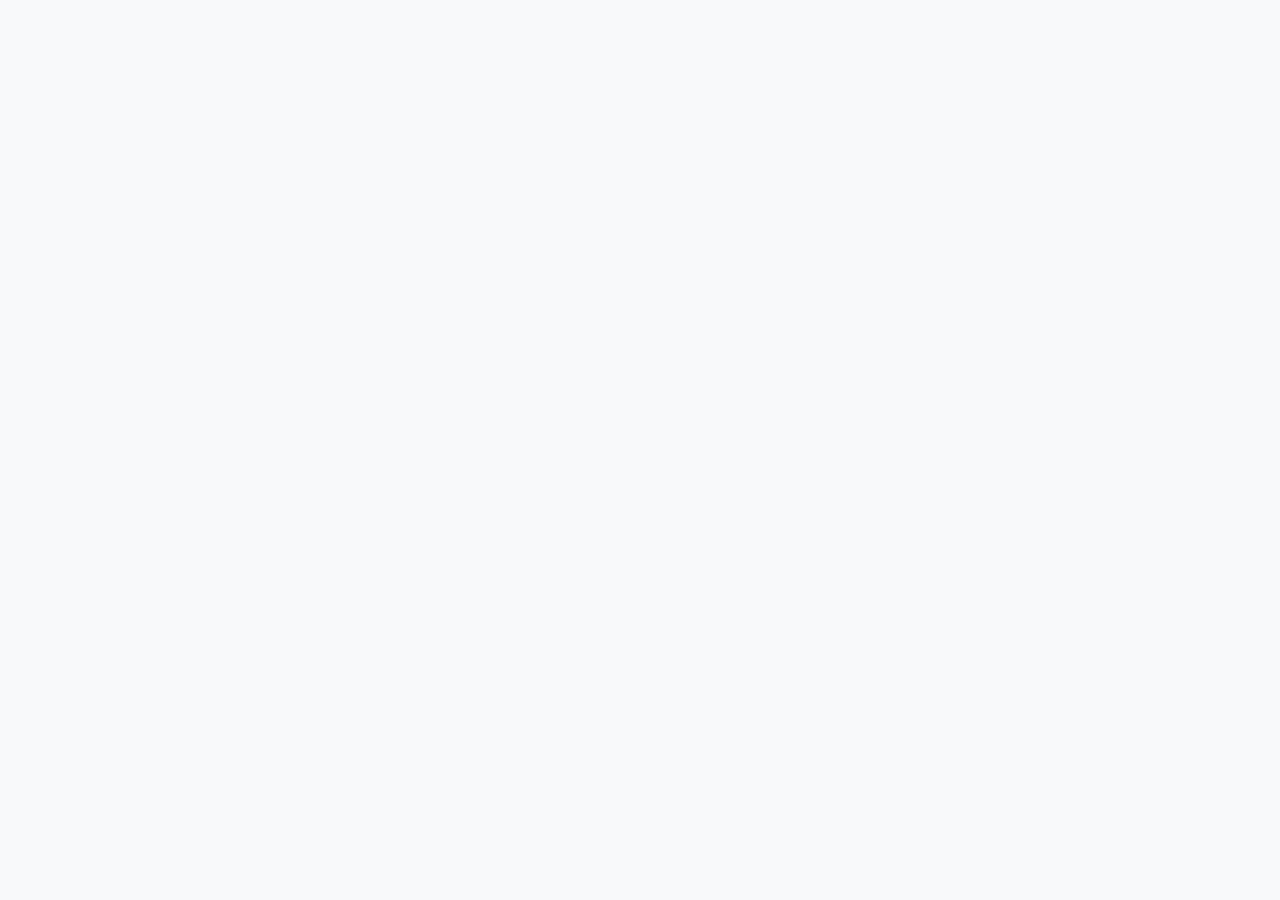
==== wwr/index.html @ 6f02e4f3 "linked css" ====
<!DOCTYPE html>
<html lang="en-US">
<head>
    <meta charset="UTF-8">
    <meta name="viewport" content="width=device-width, initial-scale=1.0">
    <title>Document</title>
    <link rel="stylesheet" href="styles/rafting.css">
</head>
<body>
    
</body>
</html>
---- wwr/styles/rafting.css ----
:root {
    --primary-color: #1b4332;
    --secondary-color: #2a9d8f;
    --accent1-color: #333333;
    --accent2-color: #F8F9FA;
    --heading-font: "Times New Roman", "Georgia", serif;
    --body-font: Arial, Helvetica, sans-serif;
}

* {
    margin: 0;
    padding: 0;
    box-sizing: border-box;
}

body {
    font-family: var(--body-font);
    color: var(--accent1-color);
    background-color: var(--accent2-color);
}

header, main, footer {
    width: 840px;
    margin: 0 auto;
}

header {
    display: grid;
    grid-template-columns: auto 1fr;
    align-items: center;
    padding: 10px 20px;
    justify-content: space-between;
    background-color: var(--primary-color);
    color: var(--accent2-color);
}

h1, h2 {
    font-family: var(--heading-font);
    color: var(--primary-color);
    margin-top: 60px; 
}


.hero{
    position: relative;
}

.hero img {
    display: block;
    width: 100%;
    height: auto;
}

.hero h1 {
    position: absolute;
    text-align: center;
    padding: 10px;
    font-family: var(--heading-font);
    color: var(--primary-color);
    margin-top: 5px;
}

.hero article {
    position: absolute;
    bottom: -350px;
    left: 20px;
    right: 20px;
    background-color: rgba(255, 255, 255, 0);
    color: black;
}

 .hero article img {
    float: right;
    width: 100px;
}

.gallery {
    display: flex;
    align-items: flex-end;
    text-align: center;
    justify-content: space-between;
}

figure img {
    width: 150px;
}

nav, p, section, article {
    margin: 16px 0;
    padding: 8px
}

nav {
    display: flex;
    justify-content: space-evenly;
}

nav a {
    color: white;
}

nav a:hover {
    color: var(--secondary-color);
}

p {
    color: var(--accent1-color);
}

iframe {
    border: 0;
}

form {
    border: none;
    padding: 10px;
    background-color: white;
}

form div {
    margin-top: 15px;
}

button {
    margin-top: 10px;
    background-color: var(--secondary-color);
    color: #111;
}

button:hover {
    background-color: var(--primary-color);
}

.team img {
    display: flex;
    align-items: flex-end;
    text-align: center;
    justify-content: space-between;
}

footer {
    width: 100px;
    position: relative; 
    display: flex;
    justify-content: space-between;
    align-items: center;
    padding: 15px 20px;
    background-color: var(--primary-color);
    color: var(--accent2-color);
}

footer a {
    color: white;
}

footer p {
    color: white;
}

footer nav {
    margin: 0;
}

.socialmedia a {
    text-decoration: none;
}

.socialmedia img {
    width: 30px;
    height: 30px;
    margin: auto;
}
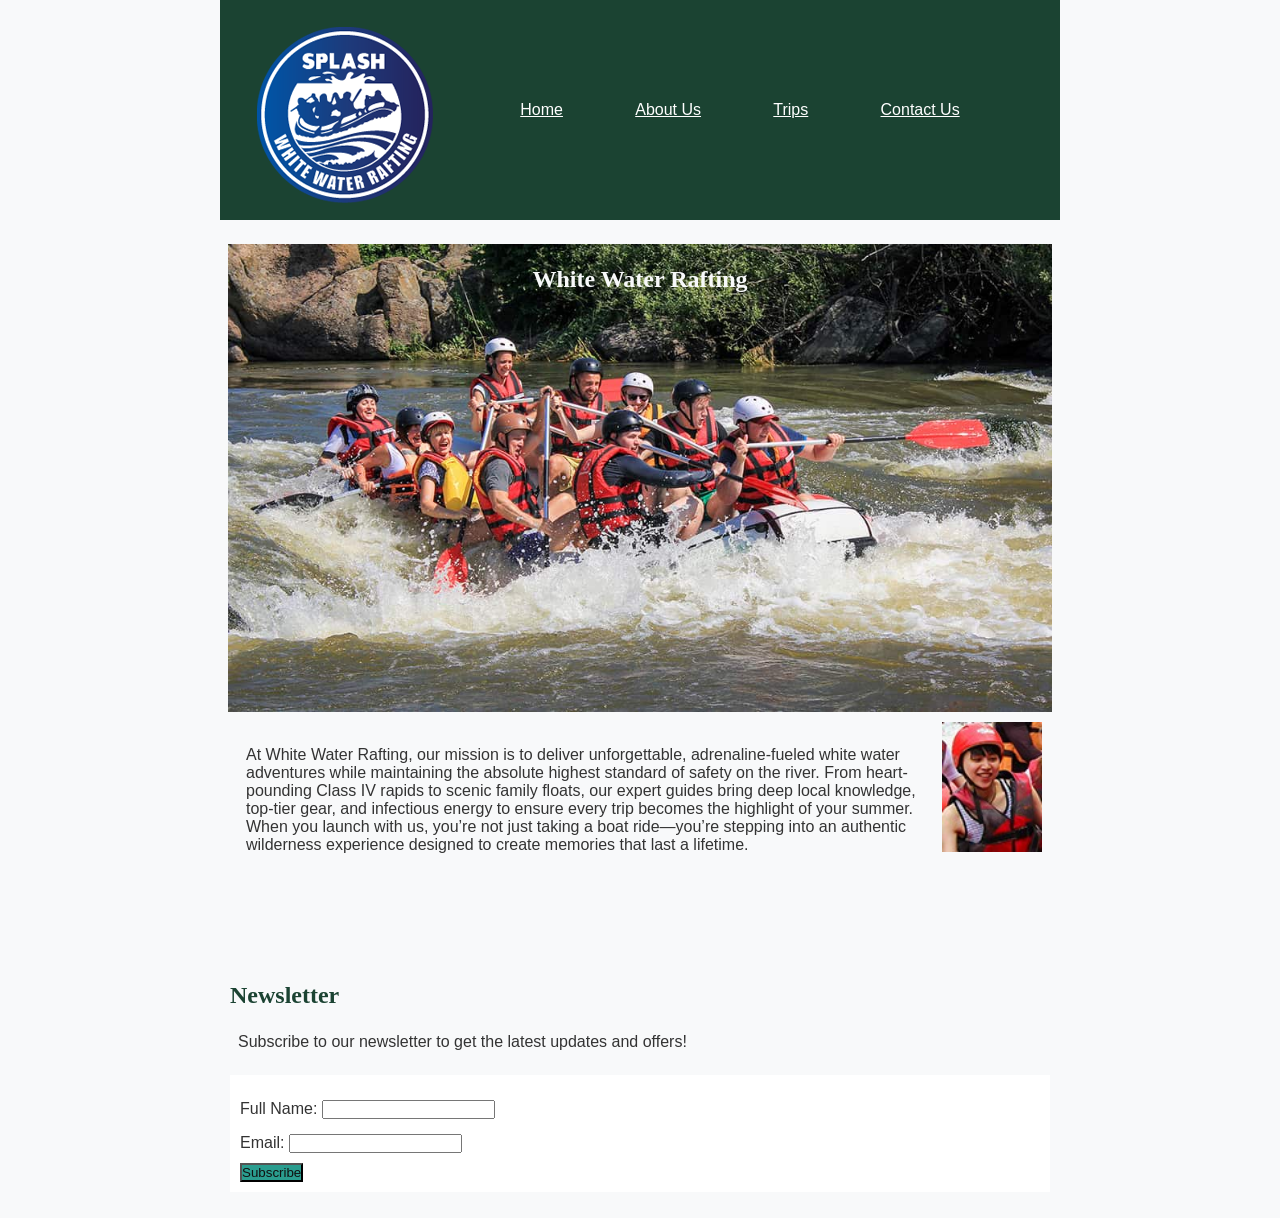
==== commit f1d9e8e5: "Finished both index and trip sites" ====
--- a/wwr/index.html
+++ b/wwr/index.html
@@ -3,10 +3,43 @@
 <head>
     <meta charset="UTF-8">
     <meta name="viewport" content="width=device-width, initial-scale=1.0">
-    <title>Document</title>
+    <title>Home Page</title>
     <link rel="stylesheet" href="styles/rafting.css">
 </head>
 <body>
-    
+    <header>
+        <img src="images/new-rafting-logo.png" alt="White Water Rafting company logo featuring stylized text in blue and white with flowing water wave design elements">
+        <nav>
+            <a href="index.html">Home</a>
+            <a href="about.html">About Us</a>
+            <a href="trips.html">Trips</a>
+            <a href="contact.html">Contact Us</a>
+        </nav>
+    </header>
+    <main>
+        <section class="hero">
+            <img src="images/wwr-background.jpg" alt="Multiple rafters in a boat paddling intensely through whitewater rapids, with splashing water and rocky river terrain, conveying excitement and adventure">
+            <h1>White Water Rafting</h1>
+            <article>
+                <img src="images/happy-customer.jpg" alt="Person smiling broadly with an expression of joy and enthusiasm, radiating satisfaction and excitement from a rafting experience"> 
+                <p>At White Water Rafting, our mission is to deliver unforgettable, adrenaline-fueled white water adventures while maintaining the absolute highest standard of safety on the river. From heart-pounding Class IV rapids to scenic family floats, our expert guides bring deep local knowledge, top-tier gear, and infectious energy to ensure every trip becomes the highlight of your summer. When you launch with us, you’re not just taking a boat ride—you’re stepping into an authentic wilderness experience designed to create memories that last a lifetime.</p>
+            </article>
+        </section>
+        <section class="newsletter">
+            <h2>Newsletter</h2>
+            <p>Subscribe to our newsletter to get the latest updates and offers!</p>
+                <form>
+                <div>
+                    <label for="fullname">Full Name:</label>
+                    <input type="text" id="fullname" name="fullname" required>
+                </div>
+                <div>
+                    <label for="email">Email:</label>
+                    <input type="email" id="email" name="email" required>
+                </div>
+                <button type="submit">Subscribe</button>
+            </form>
+        </section>
+    </main>
 </body>
 </html>
--- a/wwr/styles/rafting.css
+++ b/wwr/styles/rafting.css
@@ -41,11 +41,11 @@
 }
 
 
-.hero{
+.hero {
     position: relative;
 }
 
-.hero img {
+.hero > img {
     display: block;
     width: 100%;
     height: auto;
@@ -53,18 +53,22 @@
 
 .hero h1 {
     position: absolute;
-    text-align: center;
-    padding: 10px;
+    top: 20px;
+    left: 0;
+    right: 0;
+    text-align: center;
+    padding: 10px;
+    margin: 0;
     font-family: var(--heading-font);
-    color: var(--primary-color);
-    margin-top: 5px;
+    color: var(--accent2-color);
 }
 
 .hero article {
-    position: absolute;
-    bottom: -350px;
+    bottom: 20px;
     left: 20px;
     right: 20px;
+    margin: 0;
+    padding: 10px;
     background-color: rgba(255, 255, 255, 0);
     color: black;
 }
@@ -139,7 +143,6 @@
 }
 
 footer {
-    width: 100px;
     position: relative; 
     display: flex;
     justify-content: space-between;
@@ -169,4 +172,44 @@
     width: 30px;
     height: 30px;
     margin: auto;
-}+}
+
+.newsletter {
+    top: 20px;
+    bottom: 10px;
+    left: 20px;
+    padding: 10px;
+}
+
+.trips-details {
+    width: 100%;
+    height: auto;
+    margin-bottom: 20px;
+}
+
+.trips-details img {
+    width: 50%;
+}
+
+.trips-details article {
+    width: 50%;
+    padding: 10px;
+}
+
+table {
+border-collapse: collapse;
+border: 2px solid black;
+letter-spacing: 1px;
+}
+
+th, td {
+    border: 1px solid gray;
+    padding: 8px 12px;
+    text-align: center;
+}
+
+thead th, tfoot tr {
+   background-color: black;
+   color: white;
+   font-weight: 700;
+}
